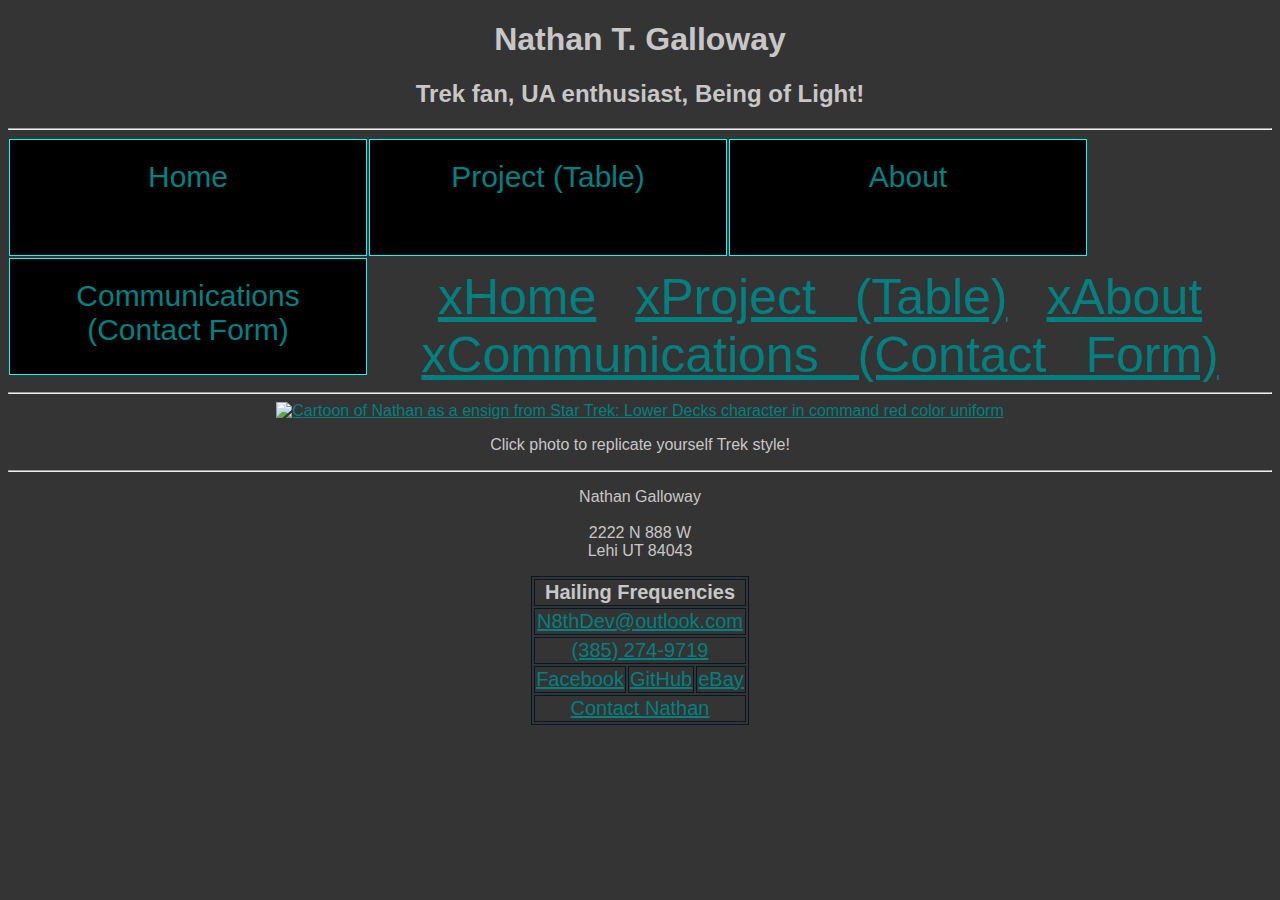
==== index.html @ bd69b942 "week 4 initial upload" ====
<!DOCTYPE html>
<html lang="en">

<head>
  <meta charset="UTF-8" />
  <meta name="viewport" content="width=device-width, initial-scale=1.0" />
  <title>Port-Faux-Lio Home</title>
  <link rel="stylesheet" href="/css/style.css">
  <!-- <style>

    </style> -->
</head>

<body>

  <header>

    <h1>Nathan T. Galloway</h1>
    <h2>Trek fan, UA enthusiast, Being of Light!
    </h2>
    <hr />


    <div id=connav>
      <ul>
        <li><a href="/index.html">Home</a></li>
        <li><a href="/projects.html">Project (Table)</a></li>
        <li><a href="/about.html">About</a></li>
        <li><a href="/contact.html">Communications (Contact Form)</a></li>
      </ul>

    </div>
    <br>
    <br>
    <br>
    <br>

    <nav id=sitenav>
      <br>
      <a href="/index.html">xHome</a>
      <a href="/projects.html">xProject (Table)</a>
      <a href="/about.html">xAbout</a>
      <a href="/contact.html">xCommunications (Contact Form)</a>
    </nav>



  </header>

  <hr />

  <a href="https://www.startrek.com/replicateyourself" target="_blank"><img src="/images/NTG.PNG"
      alt="Cartoon of Nathan as a ensign from Star Trek: Lower Decks character in command red color uniform"
      style="width: 300px">

  </a>
  <p>Click photo to replicate yourself Trek style!</p>

  <hr />


  <footer>
    <p>Nathan Galloway<br><br>
      2222 N 888 W <br>
      Lehi UT 84043
      <br>
    <nav id=linknav>
      <table border="1" align="center">
        <th colspan="3">Hailing Frequencies</th>
        <tr>
          <td colspan="3"><a href="mailto:N8thDev@outlook.com">N8thDev@outlook.com</a></td>
        </tr>
        <tr>
          <td colspan="3"><a href="tel:385-274-9719">(385) 274-9719</a></td>
        </tr>
        <tr>
          <td><a href="https://facebook.com" target="_blank">Facebook</a></td>
          <td><a href="https://GitHub.com/nathangalloway" target="_blank">GitHub</a></td>
          <td><a href="https://www.ebay.com/str/n8thsportswear" target="_blank">eBay</a></td>
        </tr>
        <tr>
          <td colspan="3"><a href="/contact.html">Contact Nathan</a></td>
        </tr>
      </table>
    </nav>
    </p>

  </footer>

</html>
---- css/style.css ----
body {
  background-color: rgb(53, 52, 52);
  text-align: center;
  font-family: 'Antonio', 'Arial Narrow', 'Avenir Next Condensed', sans-serif;
  color: rgb(199, 199, 199);
}

nav {
  word-spacing: 25px;
}
header {

}

#connav {

}
#connav ul {
  list-style: none outside none;
  margin: 0;
  padding: 0;
  text-align: center;
  /* width: auto; */
}
#connav ul li {
  background-color: black;
  color: aqua;
  font-size: 30px;
  height: 75px;
  width: 25%;
  border: 1px solid;
  padding: 20px;
  float: left;
  margin: 1px;
  word-wrap: normal;
  display: block; 
}

#connav ul li:hover {
  background-color: grey;
}
#connav a:link {
  text-decoration: none;
}

#sitenav {
  font-size: 50px;
  word-spacing: 25px;

}

#linknav {
  font-size: 20px;
  word-spacing: normal;

}

#pagenav {
  font-size: 25px;
  word-spacing: 25px;
  text-align: left;
}

a:visited {
  color: aquamarine
}

a:link {
  color: teal
}

button {
  background-color: #0a484d;
  /* Green */
  border: 1px;
  color: white;
  padding: 15px 10px;
  text-align: center;
  text-decoration: none;
  display: inline-block;
  font-size: 20px;
}

#series {
  color: cadetblue;
  font-size: 30px;
  table-align: center;
  width: 80%;
  border: 5px solid solid solid red;

}

table,
th,
td {
  border: 1px solid rgb(3, 24, 37);
}
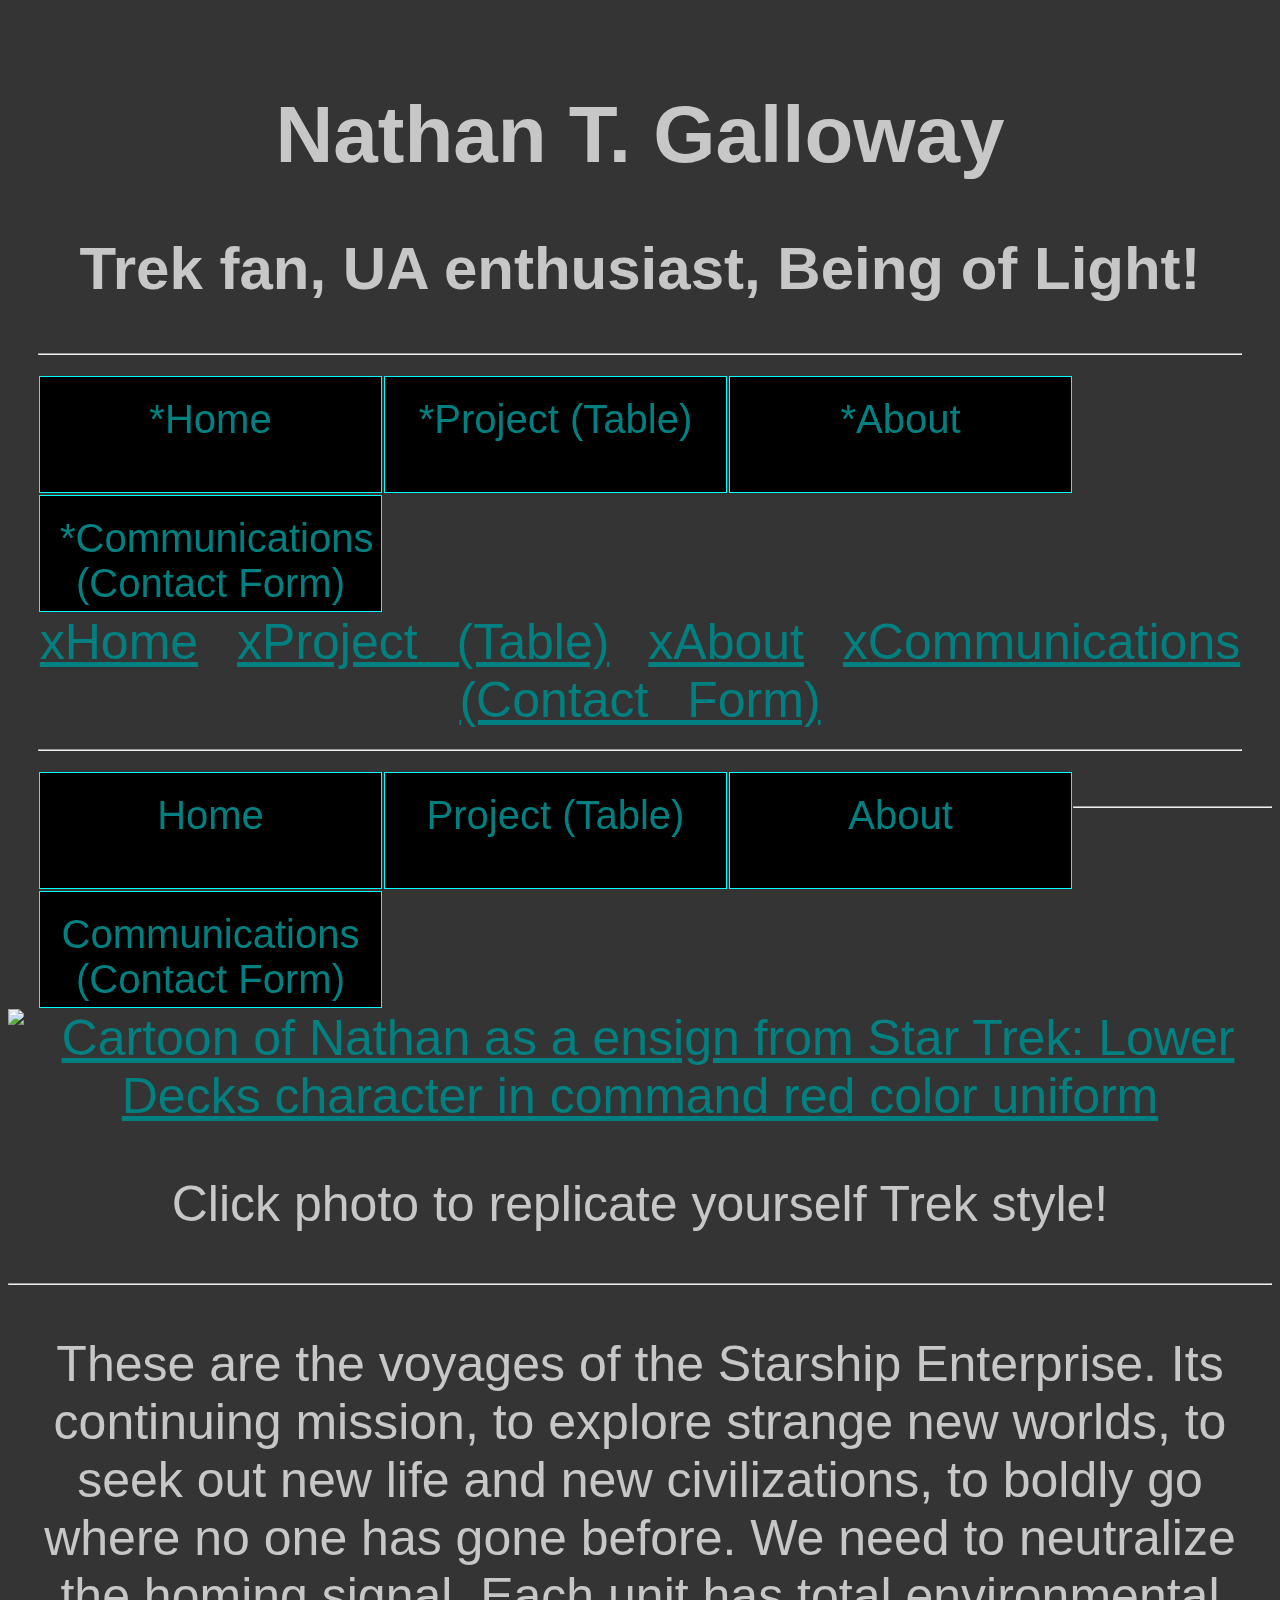
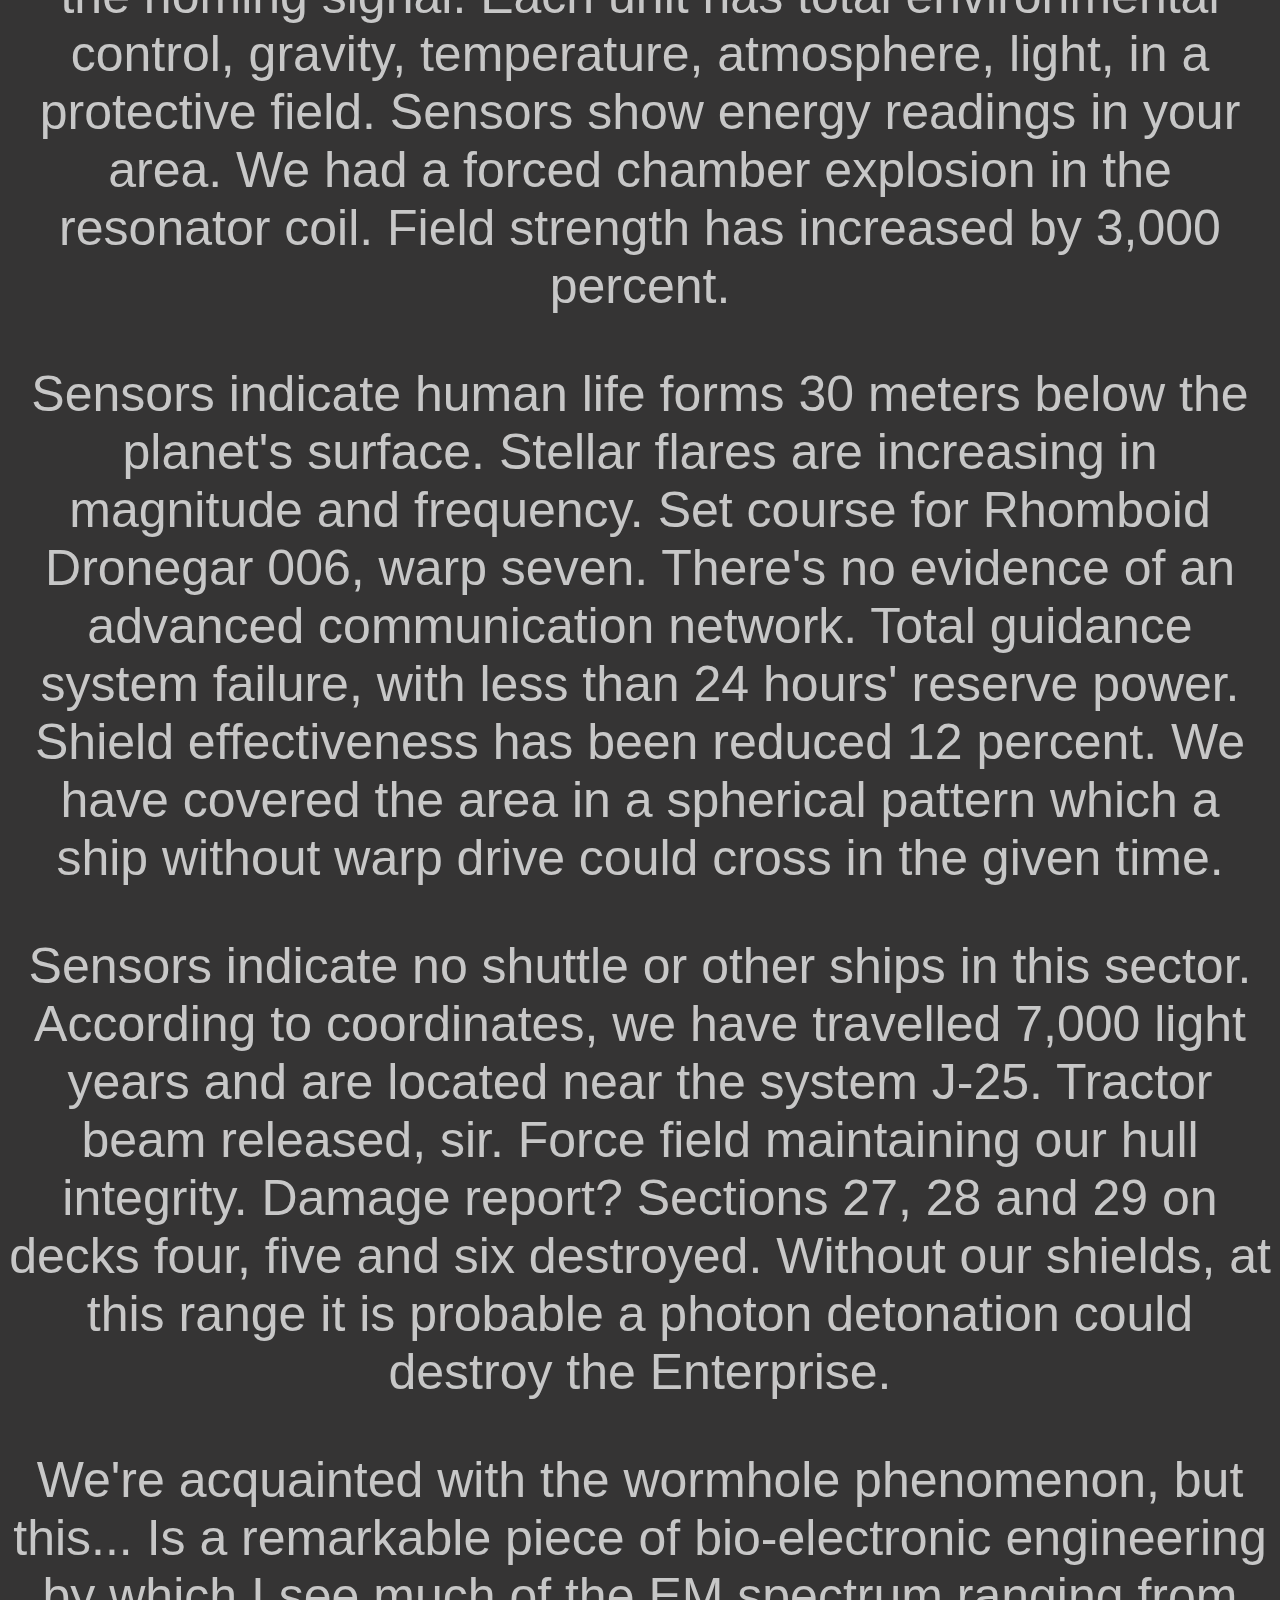
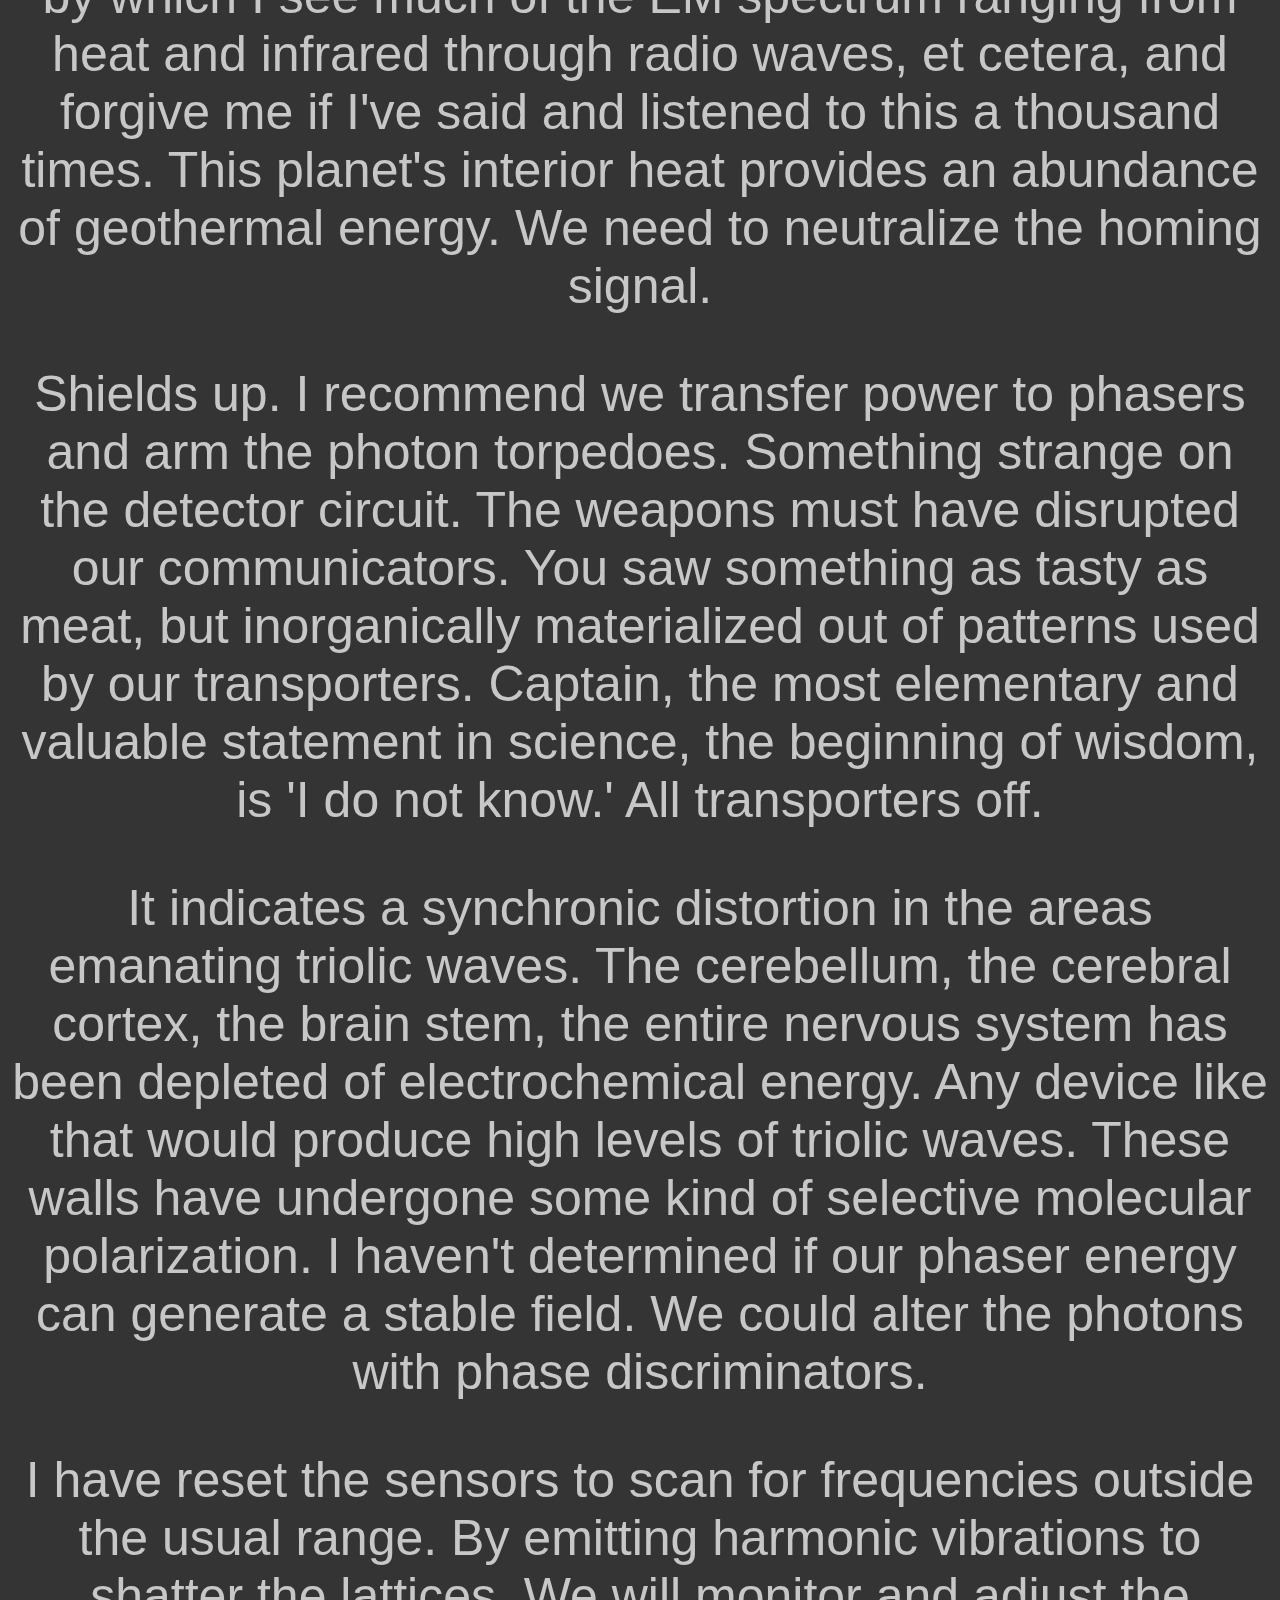
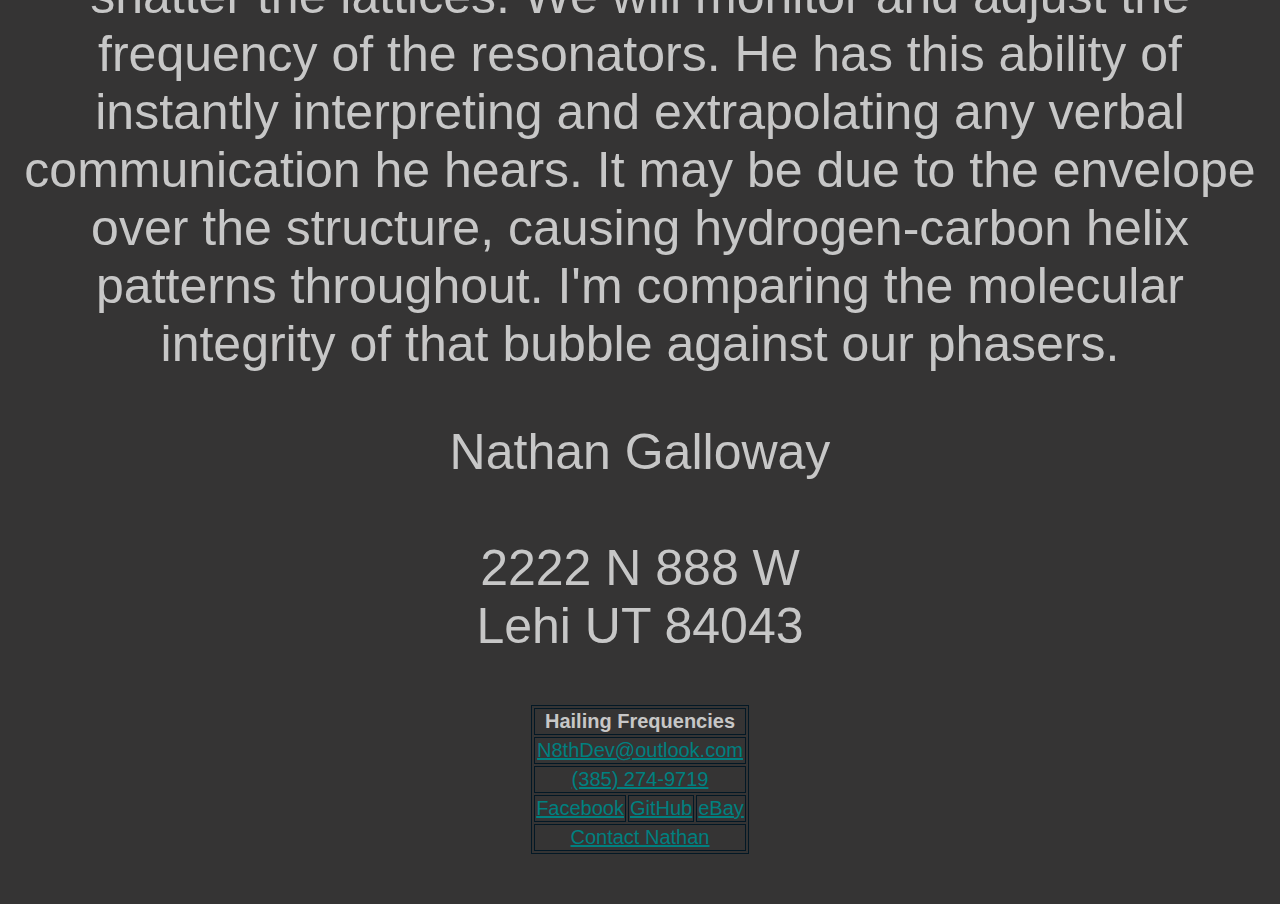
==== commit af0fabd7: "modified css and index page, layout incomplete" ====
--- a/index.html
+++ b/index.html
@@ -12,7 +12,7 @@
 </head>
 
 <body>
-
+<div class="header">
   <header>
 
     <h1>Nathan T. Galloway</h1>
@@ -23,10 +23,10 @@
 
     <div id=connav>
       <ul>
-        <li><a href="/index.html">Home</a></li>
-        <li><a href="/projects.html">Project (Table)</a></li>
-        <li><a href="/about.html">About</a></li>
-        <li><a href="/contact.html">Communications (Contact Form)</a></li>
+        <li><a href="/index.html">*Home</a></li>
+        <li><a href="/projects.html">*Project (Table)</a></li>
+        <li><a href="/about.html">*About</a></li>
+        <li><a href="/contact.html">*Communications (Contact Form)</a></li>
       </ul>
 
     </div>
@@ -43,12 +43,21 @@
       <a href="/contact.html">xCommunications (Contact Form)</a>
     </nav>
 
-
-
   </header>
 
   <hr />
+  
+  <div id=connav>
+    <ul>
+      <li><a href="/index.html">Home</a></li>
+      <li><a href="/projects.html">Project (Table)</a></li>
+      <li><a href="/about.html">About</a></li>
+      <li><a href="/contact.html">Communications (Contact Form)</a></li>
+    </ul>
 
+  </div>
+</div>
+  <hr>
   <a href="https://www.startrek.com/replicateyourself" target="_blank"><img src="/images/NTG.PNG"
       alt="Cartoon of Nathan as a ensign from Star Trek: Lower Decks character in command red color uniform"
       style="width: 300px">
@@ -57,7 +66,36 @@
   <p>Click photo to replicate yourself Trek style!</p>
 
   <hr />
-
+ <div id="ipsum">
+  <p>
+    These are the voyages of the Starship Enterprise. Its continuing mission, to explore strange new worlds, to seek out new life and new civilizations, to boldly go where no one has gone before. We need to neutralize the homing signal. Each unit has total environmental control, gravity, temperature, atmosphere, light, in a protective field. Sensors show energy readings in your area. We had a forced chamber explosion in the resonator coil. Field strength has increased by 3,000 percent.
+    </p>
+    
+    <p>
+    Sensors indicate human life forms 30 meters below the planet's surface. Stellar flares are increasing in magnitude and frequency. Set course for Rhomboid Dronegar 006, warp seven. There's no evidence of an advanced communication network. Total guidance system failure, with less than 24 hours' reserve power. Shield effectiveness has been reduced 12 percent. We have covered the area in a spherical pattern which a ship without warp drive could cross in the given time.
+    </p>
+    
+    <p>
+    Sensors indicate no shuttle or other ships in this sector. According to coordinates, we have travelled 7,000 light years and are located near the system J-25. Tractor beam released, sir. Force field maintaining our hull integrity. Damage report? Sections 27, 28 and 29 on decks four, five and six destroyed. Without our shields, at this range it is probable a photon detonation could destroy the Enterprise.
+    </p>
+    
+    <p>
+    We're acquainted with the wormhole phenomenon, but this... Is a remarkable piece of bio-electronic engineering by which I see much of the EM spectrum ranging from heat and infrared through radio waves, et cetera, and forgive me if I've said and listened to this a thousand times. This planet's interior heat provides an abundance of geothermal energy. We need to neutralize the homing signal.
+    </p>
+    
+    <p>
+    Shields up. I recommend we transfer power to phasers and arm the photon torpedoes. Something strange on the detector circuit. The weapons must have disrupted our communicators. You saw something as tasty as meat, but inorganically materialized out of patterns used by our transporters. Captain, the most elementary and valuable statement in science, the beginning of wisdom, is 'I do not know.' All transporters off.
+    </p>
+    
+    <p>
+    It indicates a synchronic distortion in the areas emanating triolic waves. The cerebellum, the cerebral cortex, the brain stem,  the entire nervous system has been depleted of electrochemical energy. Any device like that would produce high levels of triolic waves. These walls have undergone some kind of selective molecular polarization. I haven't determined if our phaser energy can generate a stable field. We could alter the photons with phase discriminators.
+    </p>
+    
+    <p>
+    I have reset the sensors to scan for frequencies outside the usual range. By emitting harmonic vibrations to shatter the lattices. We will monitor and adjust the frequency of the resonators. He has this ability of instantly interpreting and extrapolating any verbal communication he hears. It may be due to the envelope over the structure, causing hydrogen-carbon helix patterns throughout. I'm comparing the molecular integrity of that bubble against our phasers.
+    </p>
+    
+  </div>
 
   <footer>
     <p>Nathan Galloway<br><br>
--- a/css/style.css
+++ b/css/style.css
@@ -3,29 +3,53 @@
   text-align: center;
   font-family: 'Antonio', 'Arial Narrow', 'Avenir Next Condensed', sans-serif;
   color: rgb(199, 199, 199);
+  font-size: 50px;
 }
+.header {
 
+  position: sticky;
+  top: 0;
+  padding: 5px 20px;
+  margin: 30px 10px;
+  font-size: 40px;
+
+}
 nav {
   word-spacing: 25px;
+  font-size: 40px;
 }
 header {
 
 }
-
+#ipsum{
+  : 30 px;
+}
 #connav {
-
+  flex-wrap:nowrap;
 }
 #connav ul {
   list-style: none outside none;
   margin: 0;
   padding: 0;
   text-align: center;
-  /* width: auto; */
+
+
 }
+
+.img {
+
+  display: block;
+  
+  margin-left: auto;
+  
+  margin-right: auto;
+  
+  }
+
 #connav ul li {
   background-color: black;
   color: aqua;
-  font-size: 30px;
+  font-size: 40px;
   height: 75px;
   width: 25%;
   border: 1px solid;
@@ -34,6 +58,7 @@
   margin: 1px;
   word-wrap: normal;
   display: block; 
+  
 }
 
 #connav ul li:hover {
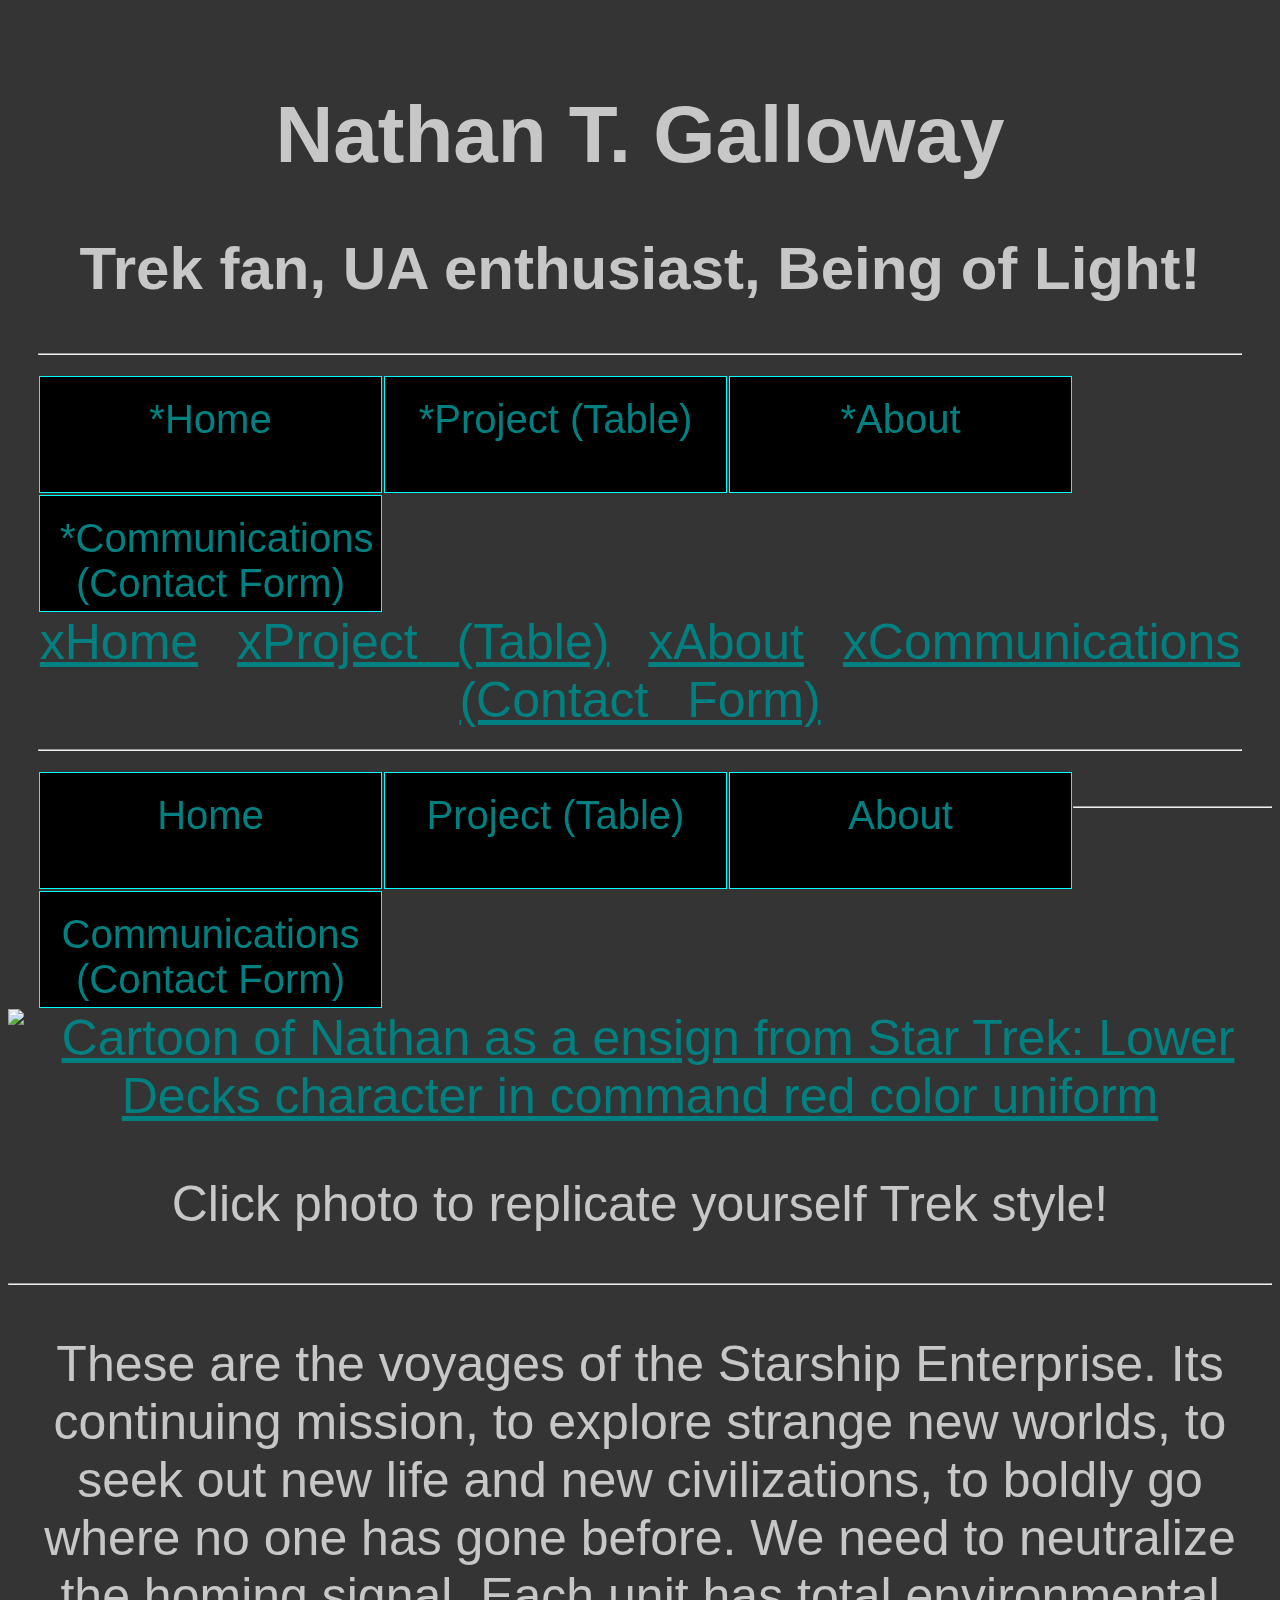
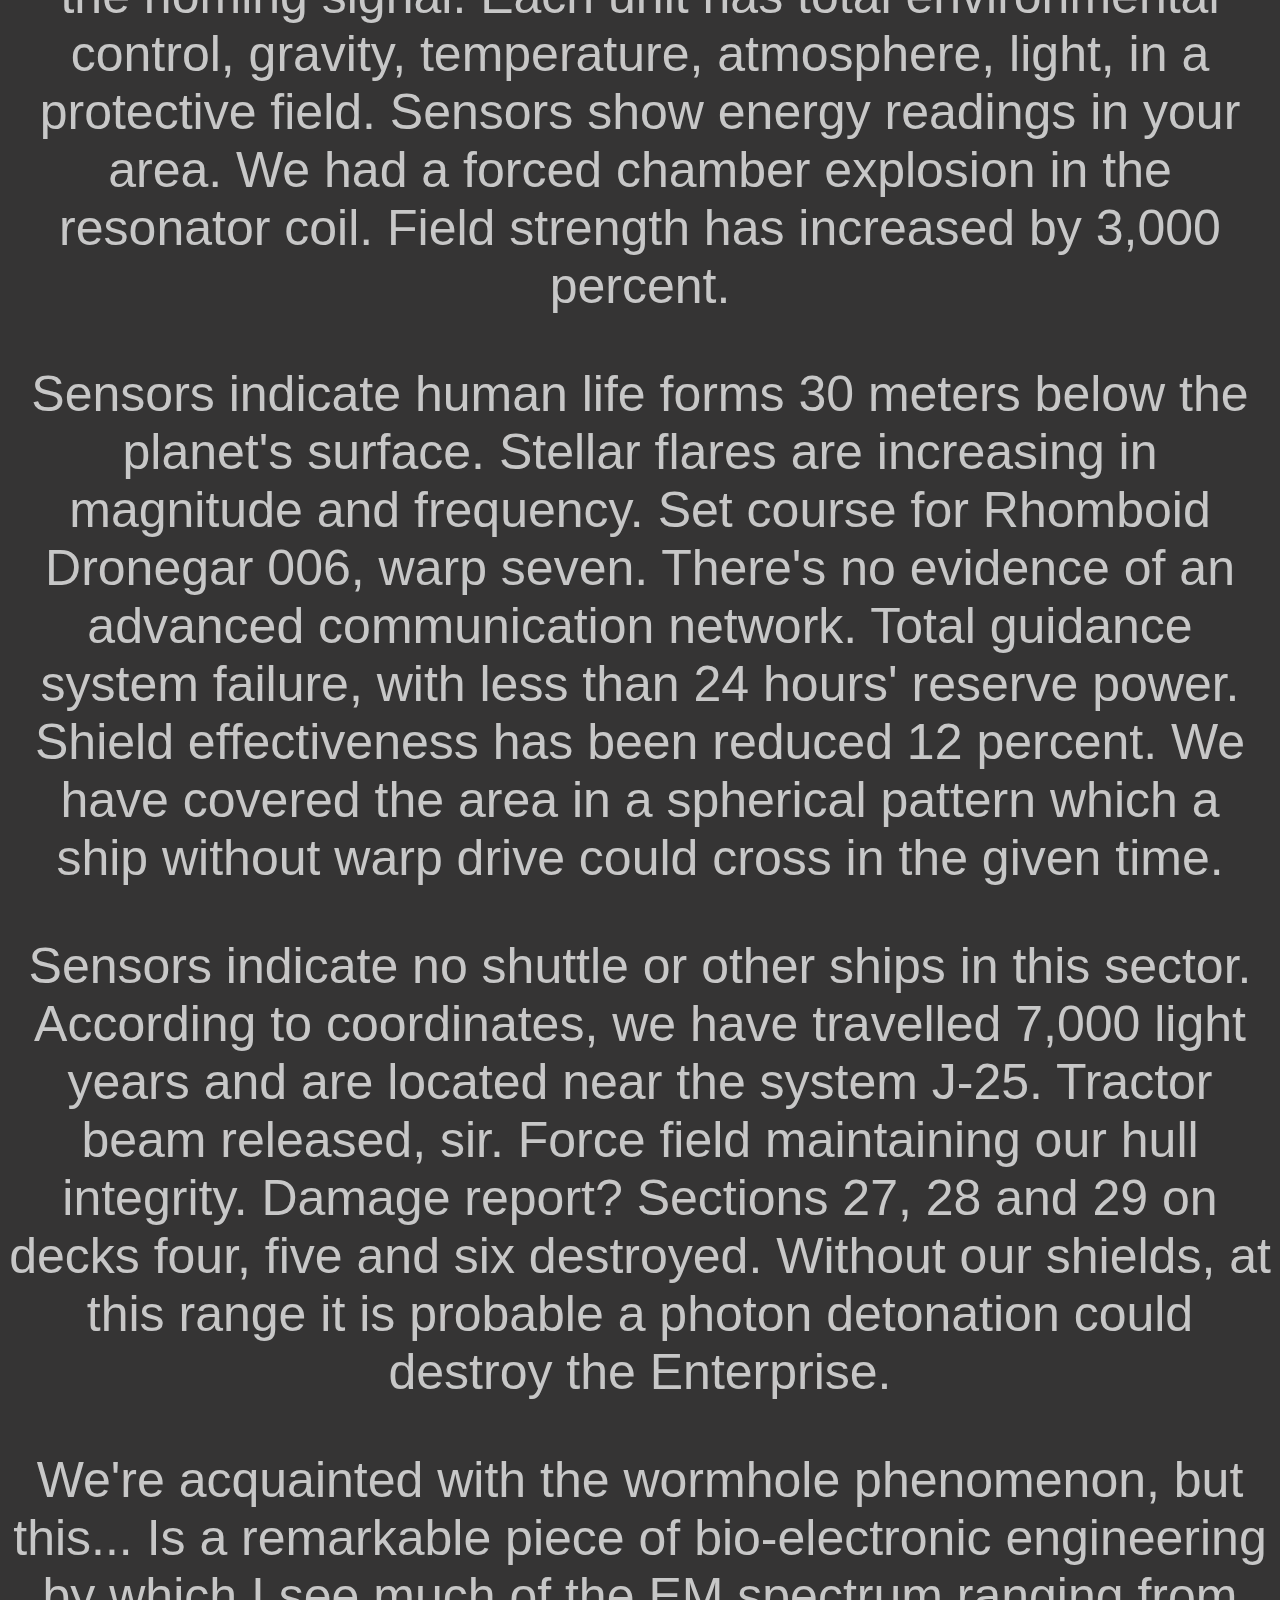
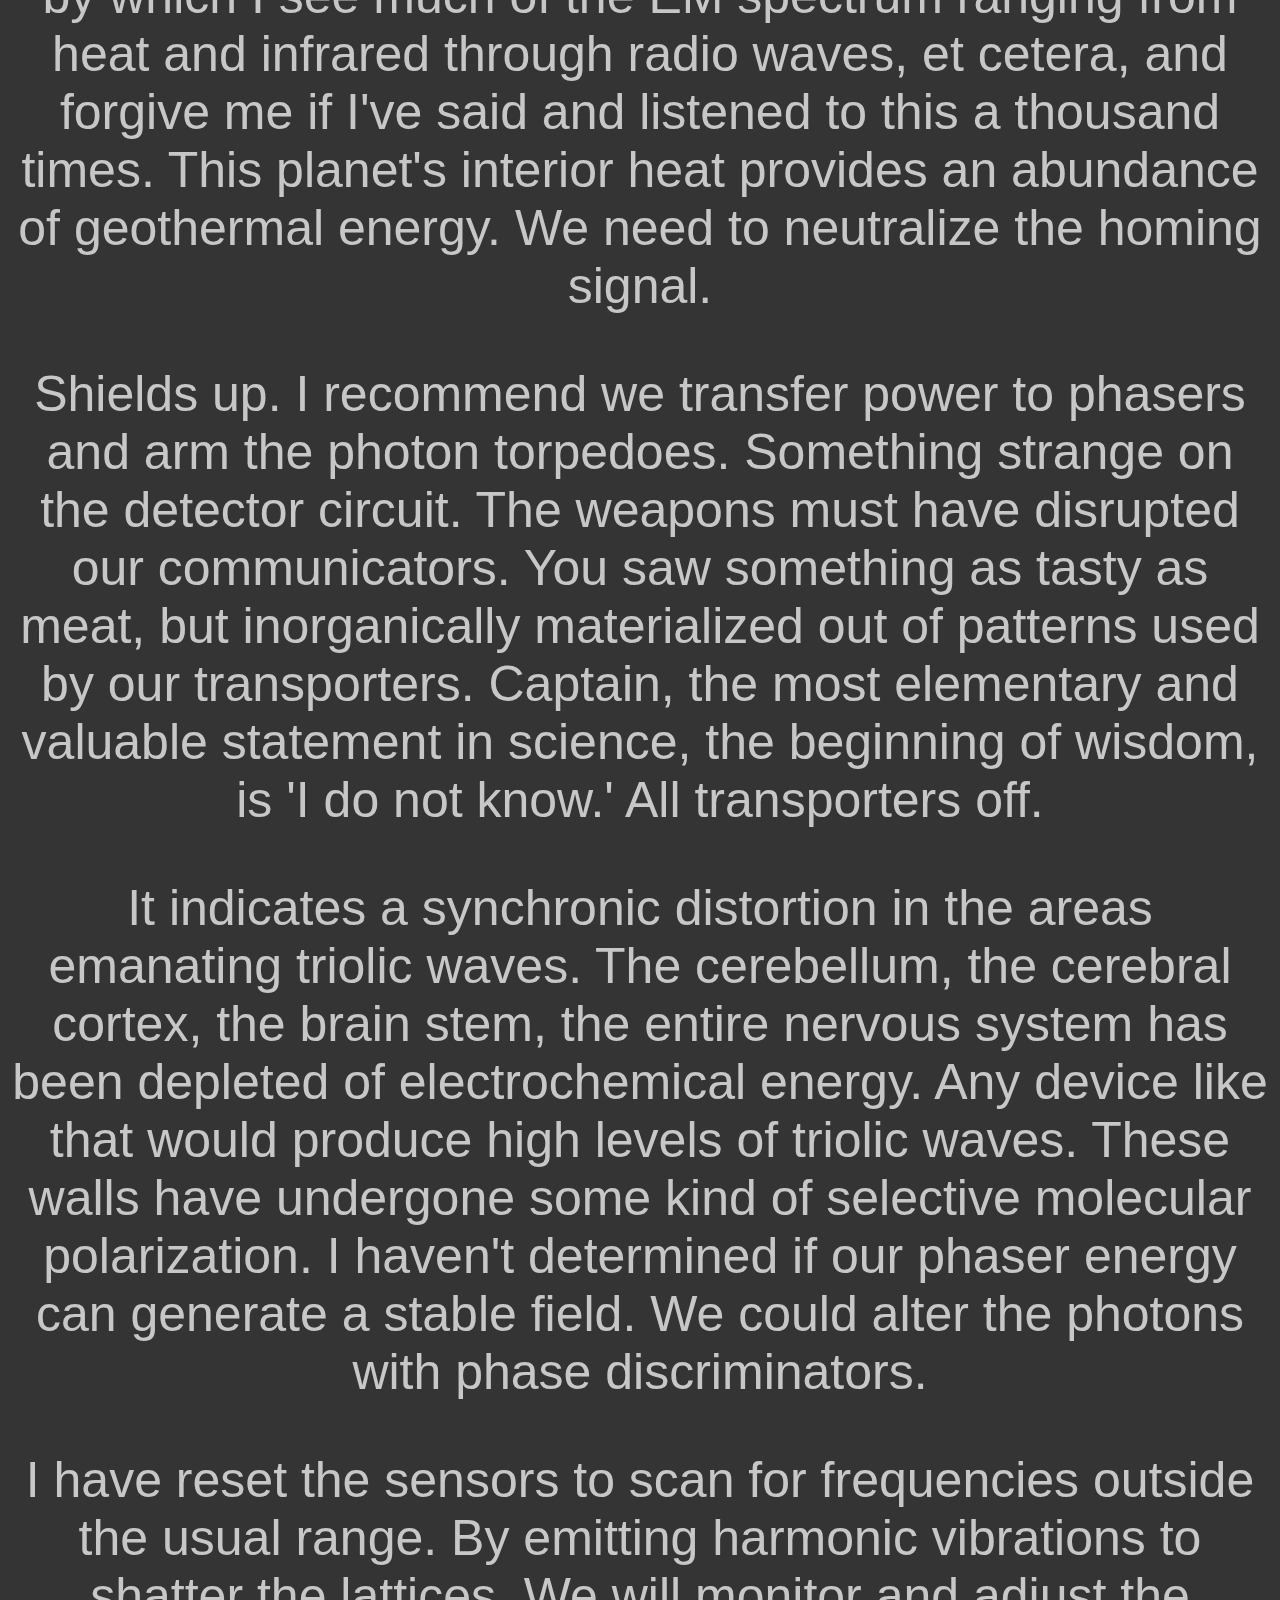
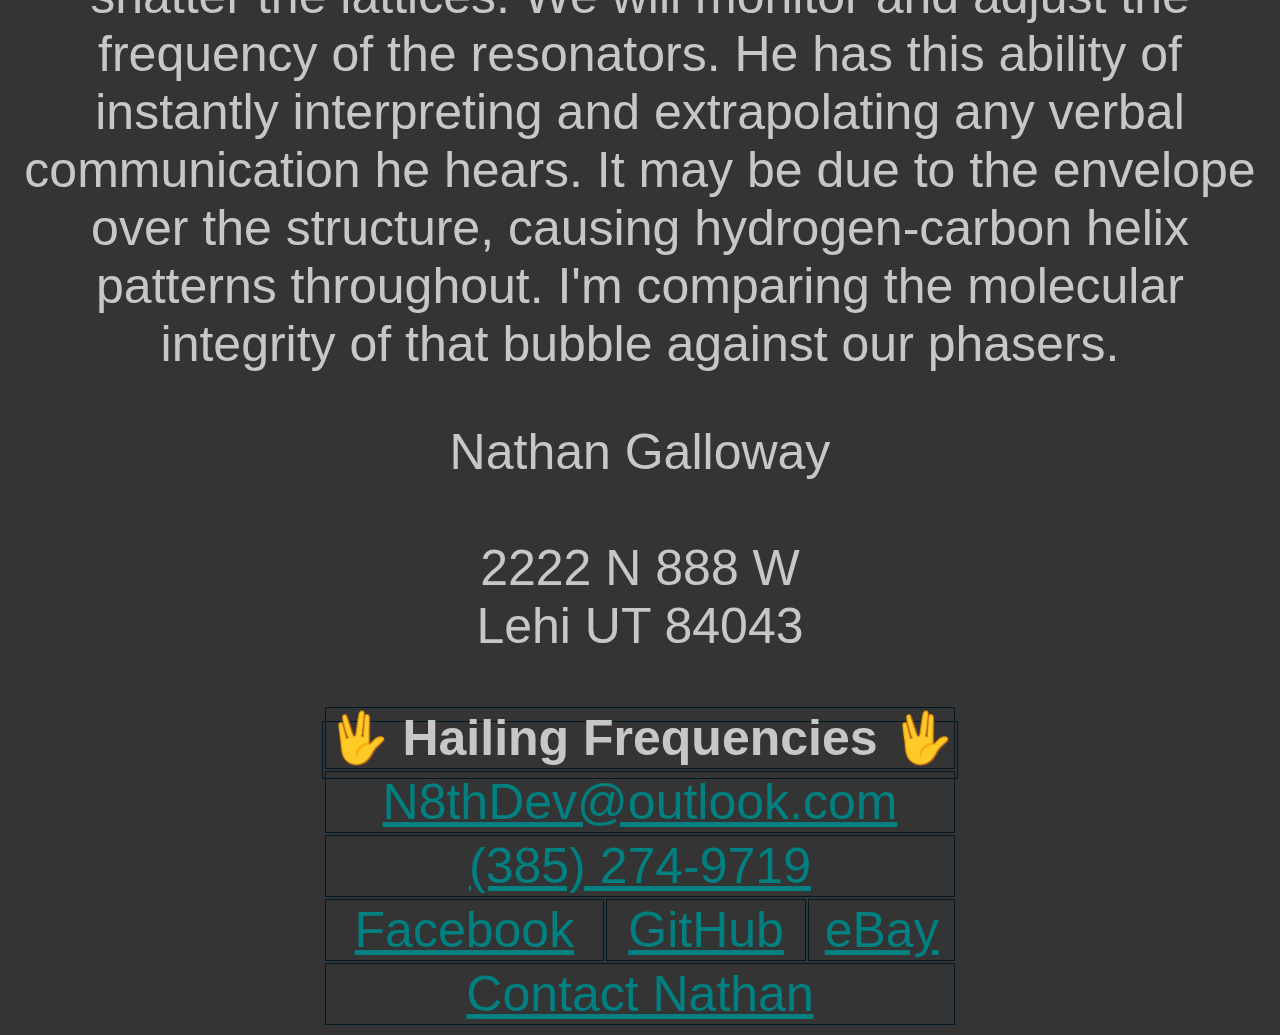
==== commit bb9ec488: "added cursor" ====
--- a/index.html
+++ b/index.html
@@ -2,8 +2,8 @@
 <html lang="en">
 
 <head>
-  <meta charset="UTF-8" />
-  <meta name="viewport" content="width=device-width, initial-scale=1.0" />
+  <meta charset="UTF-8">
+  <meta name="viewport" content="width=device-width, initial-scale=1.0">
   <title>Port-Faux-Lio Home</title>
   <link rel="stylesheet" href="/css/style.css">
   <!-- <style>
@@ -18,10 +18,10 @@
     <h1>Nathan T. Galloway</h1>
     <h2>Trek fan, UA enthusiast, Being of Light!
     </h2>
-    <hr />
+    <hr>
 
 
-    <div id=connav>
+    <div id="connav">
       <ul>
         <li><a href="/index.html">*Home</a></li>
         <li><a href="/projects.html">*Project (Table)</a></li>
@@ -35,7 +35,7 @@
     <br>
     <br>
 
-    <nav id=sitenav>
+    <nav id="sitenav">
       <br>
       <a href="/index.html">xHome</a>
       <a href="/projects.html">xProject (Table)</a>
@@ -45,7 +45,7 @@
 
   </header>
 
-  <hr />
+  <hr>
   
   <div id=connav>
     <ul>
@@ -65,7 +65,7 @@
   </a>
   <p>Click photo to replicate yourself Trek style!</p>
 
-  <hr />
+  <hr>
  <div id="ipsum">
   <p>
     These are the voyages of the Starship Enterprise. Its continuing mission, to explore strange new worlds, to seek out new life and new civilizations, to boldly go where no one has gone before. We need to neutralize the homing signal. Each unit has total environmental control, gravity, temperature, atmosphere, light, in a protective field. Sensors show energy readings in your area. We had a forced chamber explosion in the resonator coil. Field strength has increased by 3,000 percent.
@@ -102,9 +102,13 @@
       2222 N 888 W <br>
       Lehi UT 84043
       <br>
-    <nav id=linknav>
-      <table border="1" align="center">
-        <th colspan="3">Hailing Frequencies</th>
+    </p>
+
+    <nav id="linknav">
+      <table class="center">
+        <tr><th colspan="3">&#128406; Hailing Frequencies &#128406;</th>
+        </tr>
+        
         <tr>
           <td colspan="3"><a href="mailto:N8thDev@outlook.com">N8thDev@outlook.com</a></td>
         </tr>
@@ -121,7 +125,6 @@
         </tr>
       </table>
     </nav>
-    </p>
 
   </footer>
 
--- a/css/style.css
+++ b/css/style.css
@@ -75,9 +75,16 @@
 }
 
 #linknav {
-  font-size: 20px;
+  font-size: 50px;
   word-spacing: normal;
+  border= "1";
+  /* text-align: center; */
+}
 
+.center {
+display: inline;
+margin-left: auto;
+margin-right: auto;
 }
 
 #pagenav {
@@ -119,4 +126,6 @@
 th,
 td {
   border: 1px solid rgb(3, 24, 37);
-}+}
+
+/* Start https://www.cursors-4u.com */ * {cursor: url(https://cur.cursors-4u.net/people/peo-7/peo845.cur), auto !important;} /* End https://www.cursors-4u.com */